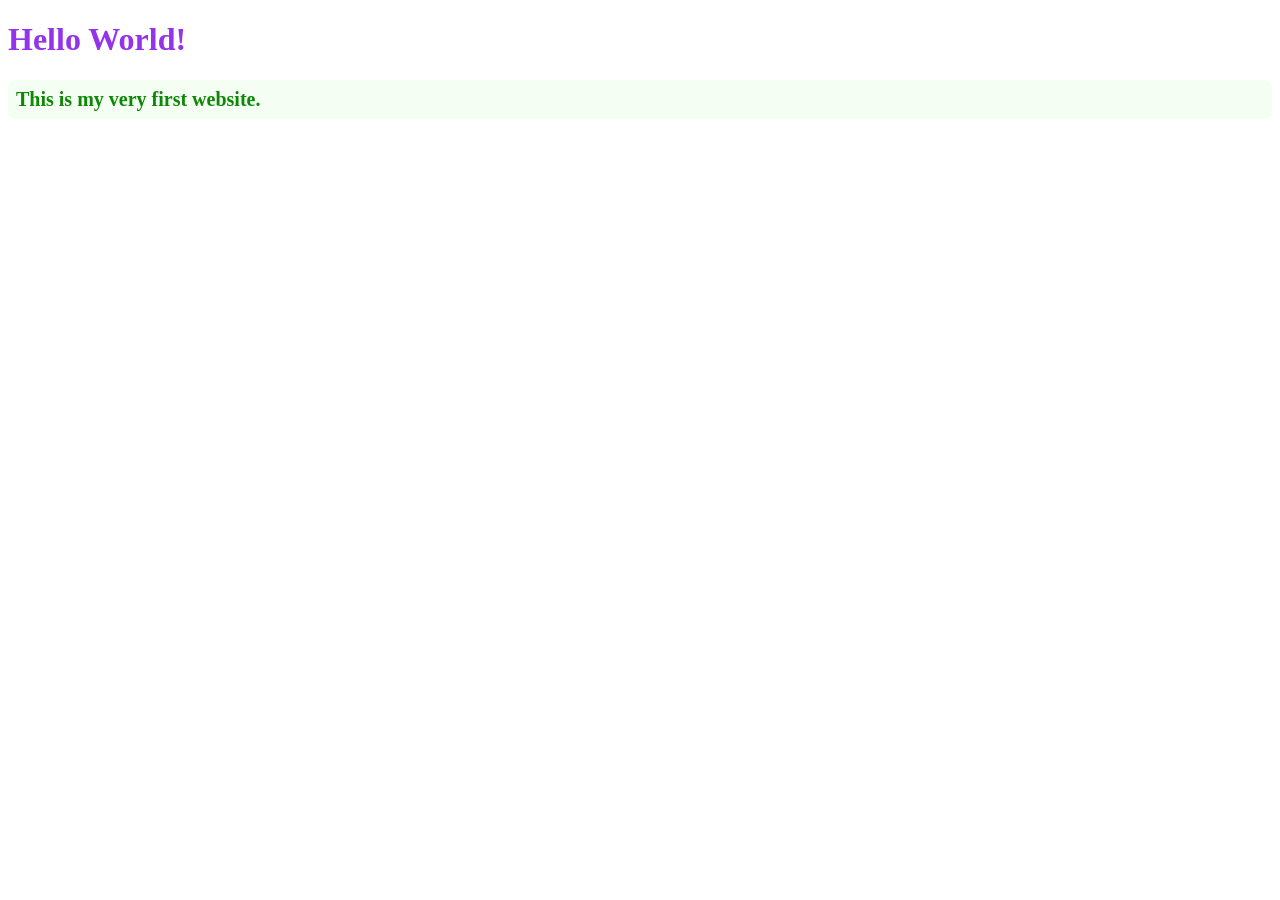
==== index.html @ fac6f943 "Initial commit" ====
<!doctype html>
<html>
  <head>
    <link rel="stylesheet" href="styles.css" />
    <title>My First Website</title>
  </head>
  <body>
    <h1>Hello World!</h1>
    <p class="fancy">This is my very first website.</p>
  </body>
</html>
---- styles.css ----
h1 {
  color: #9333ea;
}
p {
  color: #6b7280;
  font-size: 18px;
}
.fancy {
  color: #0c8806;
  font-size: 20px;
  font-weight: bold;
  background-color: #f5fef2;
  padding: 8px;
  border-radius: 8px;
}
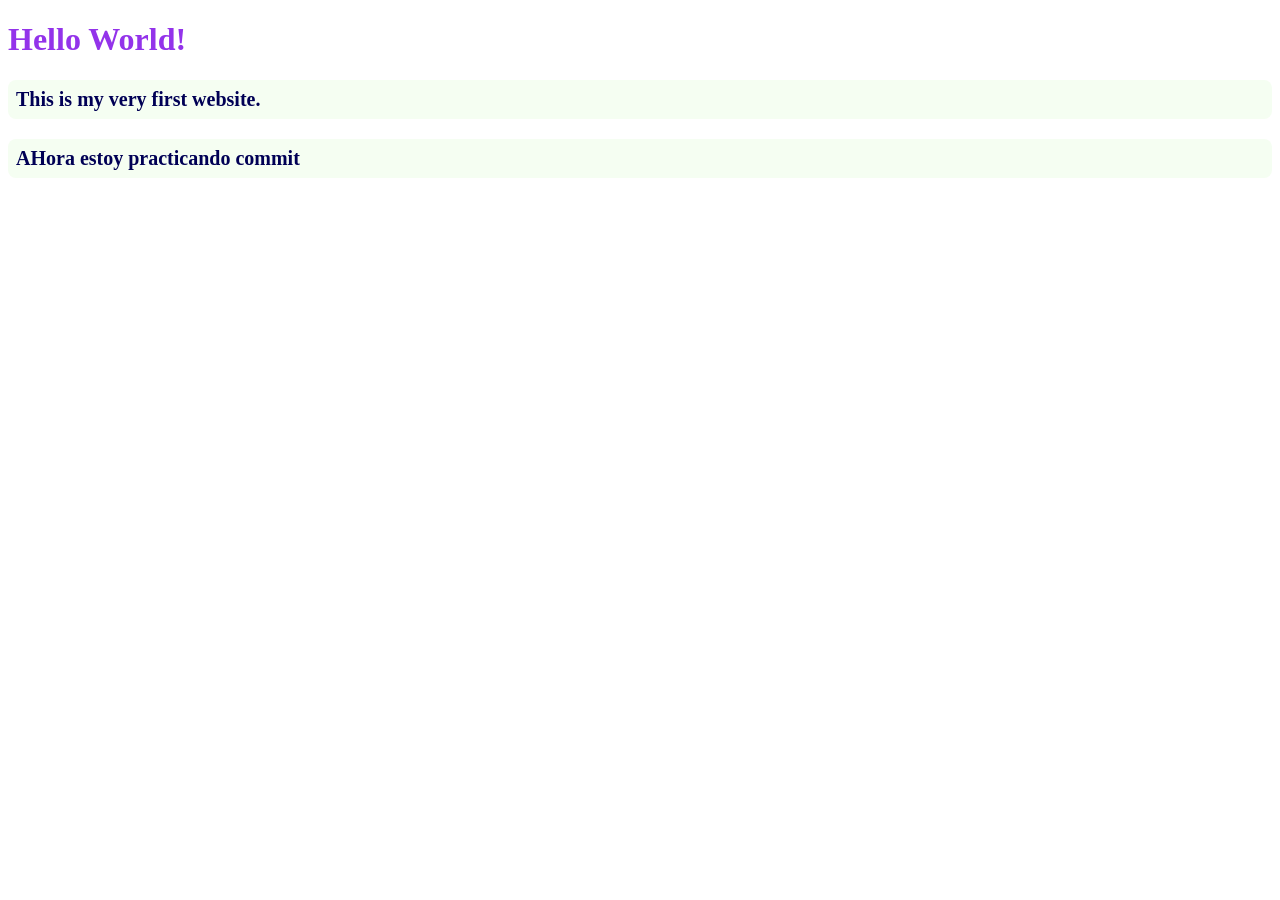
==== commit e893a56f: "Nuevo párrafo" ====
--- a/index.html
+++ b/index.html
@@ -7,5 +7,6 @@
   <body>
     <h1>Hello World!</h1>
     <p class="fancy">This is my very first website.</p>
+    <p class="fancy">AHora estoy practicando commit</p>
   </body>
 </html>
--- a/styles.css
+++ b/styles.css
@@ -6,7 +6,7 @@
   font-size: 18px;
 }
 .fancy {
-  color: #0c8806;
+  color: #000055;
   font-size: 20px;
   font-weight: bold;
   background-color: #f5fef2;
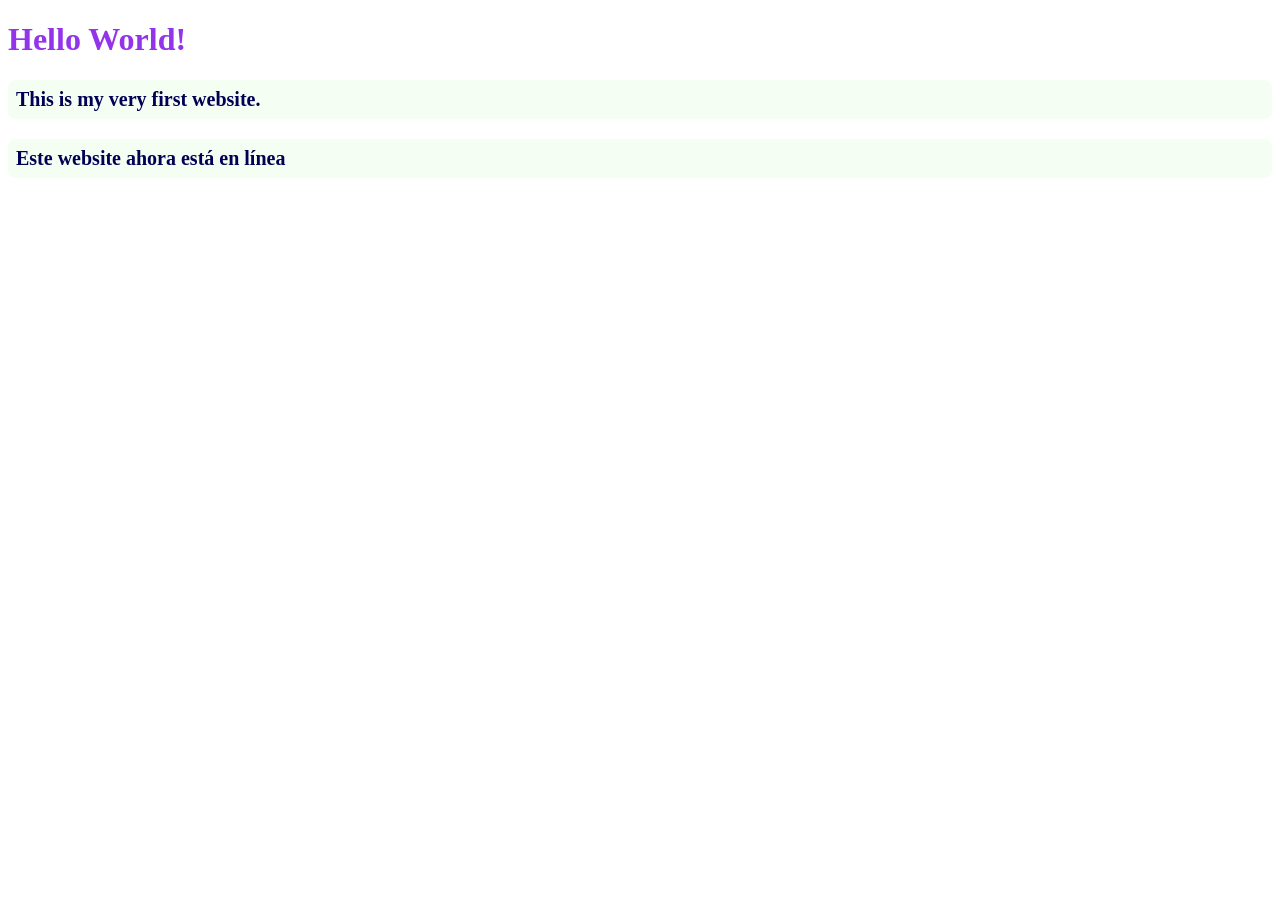
==== commit 0271cf58: "Update index.html" ====
--- a/index.html
+++ b/index.html
@@ -7,6 +7,6 @@
   <body>
     <h1>Hello World!</h1>
     <p class="fancy">This is my very first website.</p>
-    <p class="fancy">AHora estoy practicando commit</p>
+    <p class="fancy">Este website ahora está en línea</p>
   </body>
 </html>
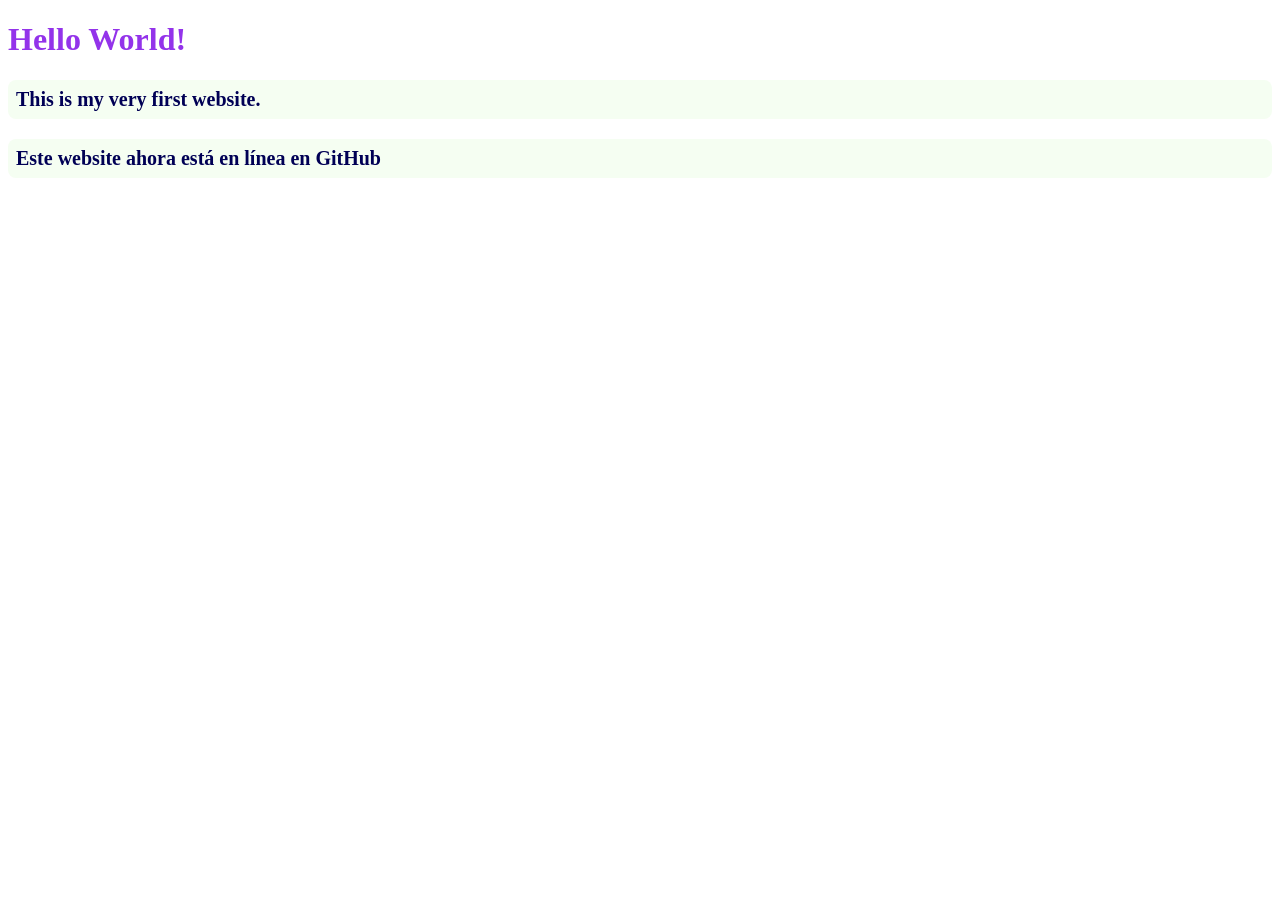
==== commit d36b2f33: "Update index.html" ====
--- a/index.html
+++ b/index.html
@@ -7,6 +7,6 @@
   <body>
     <h1>Hello World!</h1>
     <p class="fancy">This is my very first website.</p>
-    <p class="fancy">Este website ahora está en línea</p>
+    <p class="fancy">Este website ahora está en línea en GitHub</p>
   </body>
 </html>
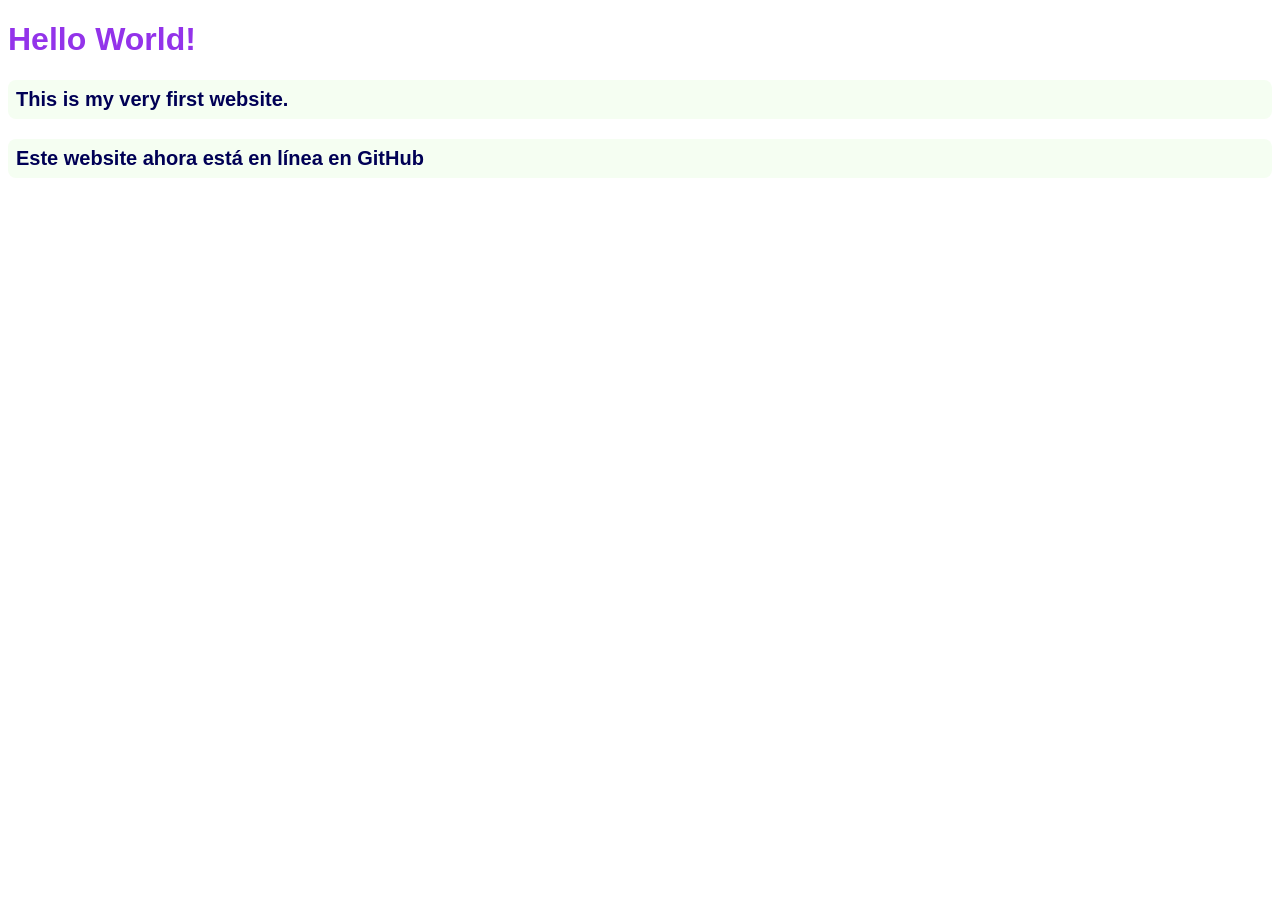
==== commit 2e06646f: "Update index.html" ====
--- a/index.html
+++ b/index.html
@@ -3,10 +3,78 @@
   <head>
     <link rel="stylesheet" href="styles.css" />
     <title>My First Website</title>
+    <script src="https://d3js.org/d3.v7.min.js"></script>
+    <style>
+      body {
+        font-family: Arial, sans-serif;
+      }
+
+      .bar {
+        fill: steelblue;
+      }
+
+      .bar:hover {
+        fill: orange;
+      }
+
+      .axis-label {
+        font-size: 12px;
+      }
+    </style>
   </head>
   <body>
     <h1>Hello World!</h1>
     <p class="fancy">This is my very first website.</p>
     <p class="fancy">Este website ahora está en línea en GitHub</p>
+    <svg width="300" height="300"></svg>
+
+    <script>
+      const data = [
+        { name: "A", value: 1 },
+        { name: "B", value: 5 },
+        { name: "C", value: 8 },
+        { name: "D", value: 10 },
+      ];
+
+      const svg = d3.select("svg"),
+        margin = { top: 20, right: 20, bottom: 40, left: 40 },
+        width = +svg.attr("width") - margin.left - margin.right,
+        height = +svg.attr("height") - margin.top - margin.bottom;
+
+      const g = svg
+        .append("g")
+        .attr("transform", `translate(${margin.left},${margin.top})`);
+
+      const x = d3
+        .scaleBand()
+        .domain(data.map((d) => d.name))
+        .range([0, width])
+        .padding(0.2);
+
+      const y = d3
+        .scaleLinear()
+        .domain([0, d3.max(data, (d) => d.value)])
+        .nice()
+        .range([height, 0]);
+
+      // X Axis
+      g.append("g")
+        .attr("transform", `translate(0,${height})`)
+        .call(d3.axisBottom(x));
+
+      // Y Axis
+      g.append("g").call(d3.axisLeft(y));
+
+      // Bars
+      g.selectAll(".bar")
+        .data(data)
+        .enter()
+        .append("rect")
+        .attr("class", "bar")
+        .attr("x", (d) => x(d.name))
+        .attr("y", (d) => y(d.value))
+        .attr("width", x.bandwidth())
+        .attr("height", (d) => height - y(d.value));
+    </script>
   </body>
 </html>
